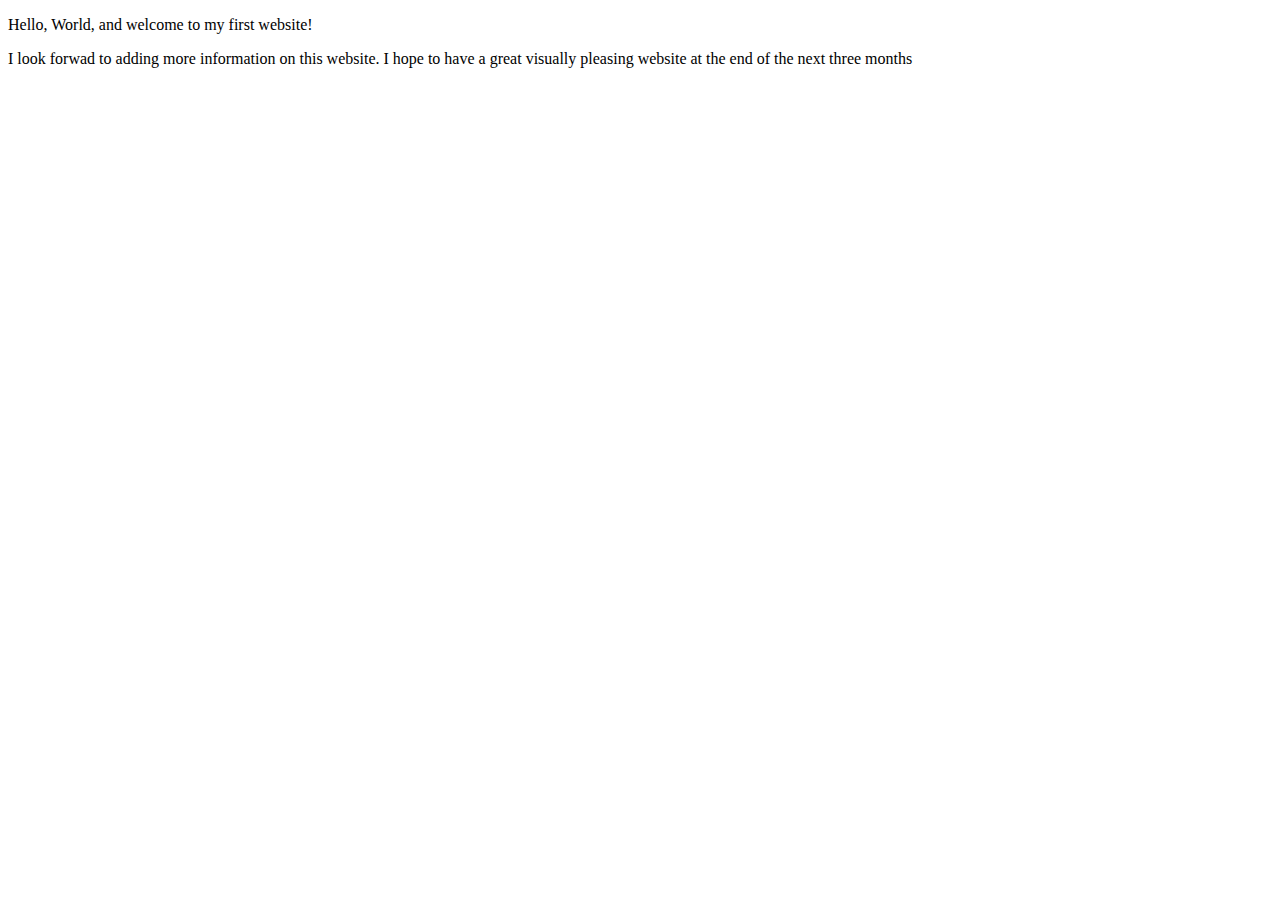
==== index.html @ 685d5135 "Update index.html" ====
<!DOCTYPE html>
<html lang="en">
    <head>
        <meta charset="utf-8">
        <meta name="viewport" content="width=device-width, initial-scale=1.0">
      <meta name ="authot" content=" Mireille Inema Mwizerwa"> 
        <title> chocolate bar | cake</title>
    </head>
    <body>
    <p>Hello, World, and welcome to my first website!</p>
    <p> I look forwad to adding more information on this website. I hope to have a great visually pleasing website at the end of the next three months</p>
    </body>
</html>
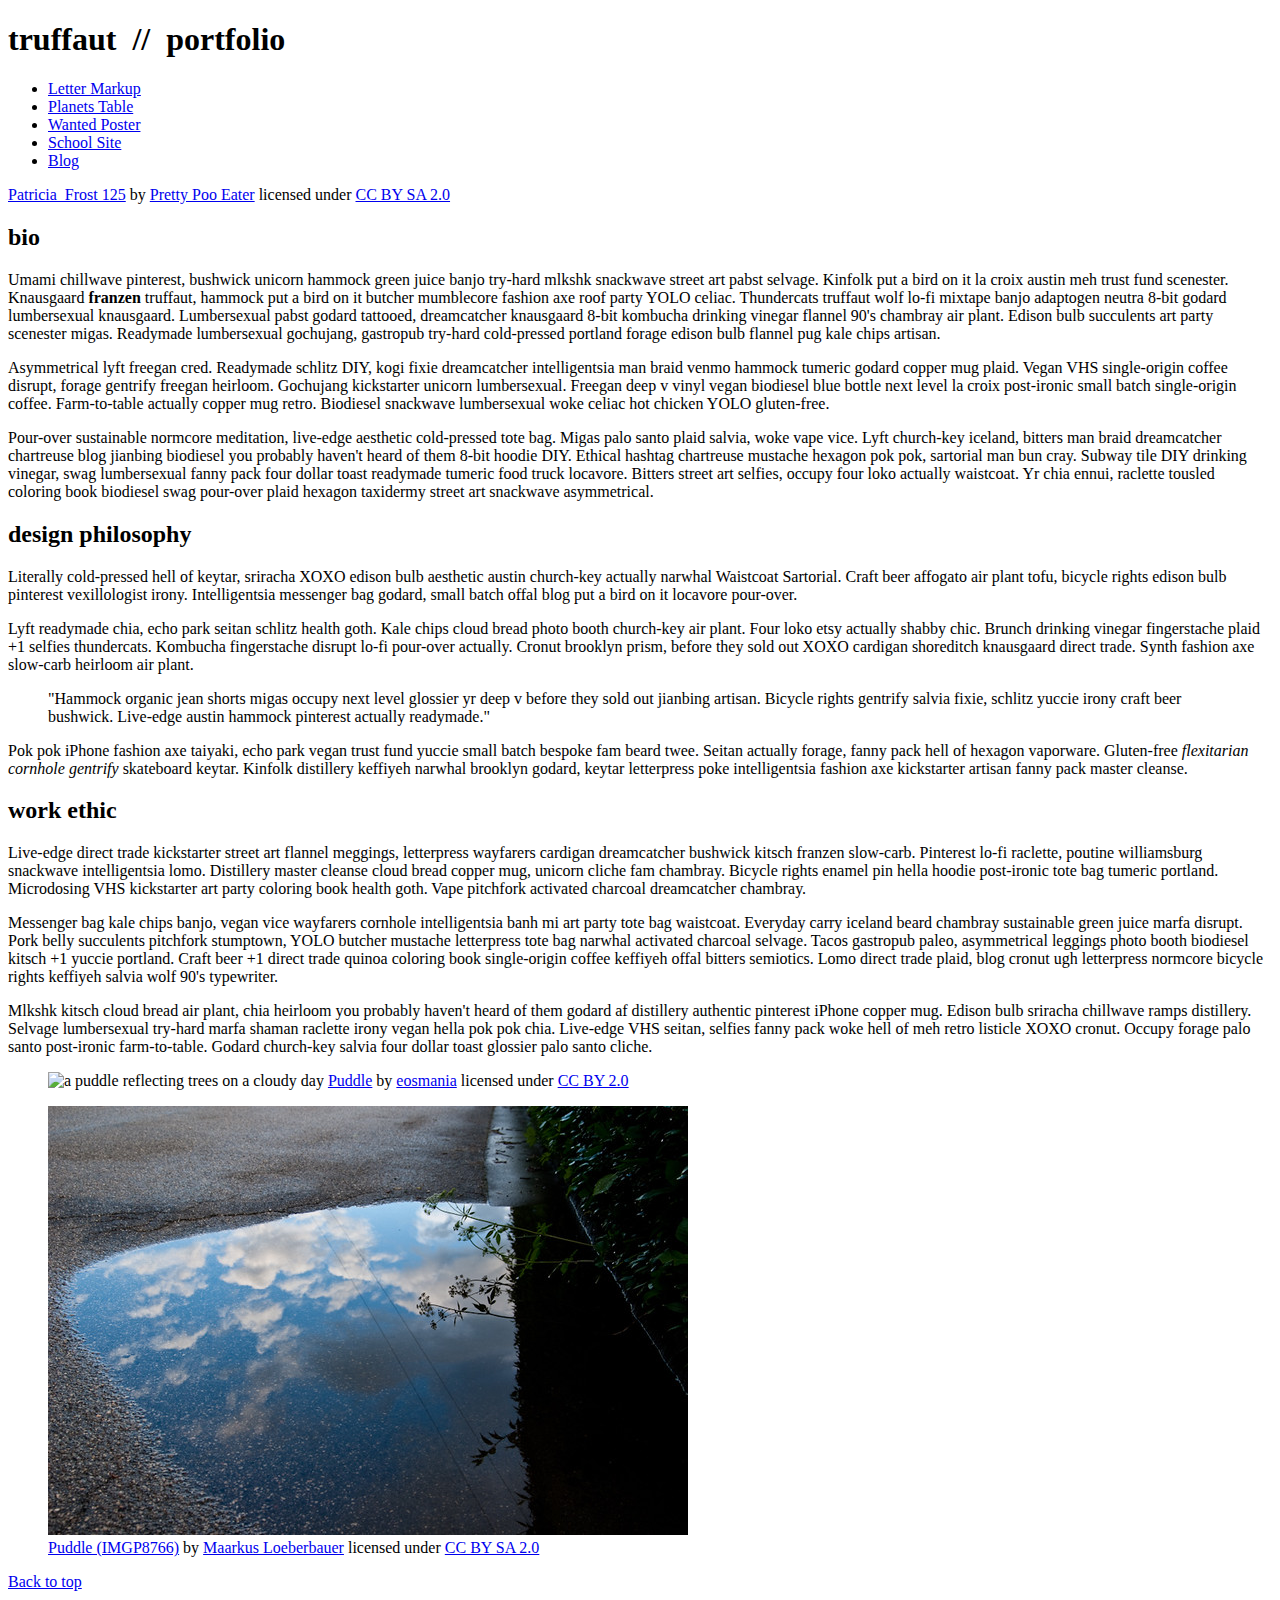
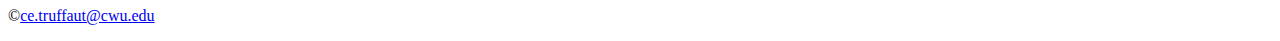
==== commit b97ee373: "Portfolio" ====
--- a/index.html
+++ b/index.html
@@ -3,11 +3,105 @@
     <head>
         <meta charset="utf-8">
         <meta name="viewport" content="width=device-width, initial-scale=1.0">
-      <meta name ="authot" content=" Mireille Inema Mwizerwa"> 
-        <title> chocolate bar | cake</title>
+        <meta name="author" content="John Durham">
+        <title>CE Truffaut | Web Developer</title>
+        <link href="css/style.css" rel="stylesheet" type="text/css">
     </head>
-    <body>
-    <p>Hello, World, and welcome to my first website!</p>
-    <p> I look forwad to adding more information on this website. I hope to have a great visually pleasing website at the end of the next three months</p>
+    
+<!-- Add an id attribute with a value of "top" to the opening body tag. -->
+    
+    <body id="top">
+        
+<!-- PAGE HEADER -->        
+        <!-- Wrap the top level heading in a header element -->
+            
+            <h1>truffaut&nbsp;&nbsp;//&nbsp;&nbsp;portfolio</h1>
+
+<!-- NAVIGATION BAR -->        
+        <!-- Wrap the unordered list of links in a nav element -->
+        
+        <!-- Add the image "patricia-frost-125-edited-medium.jpg" right before the opening <ul> tag of the nav. Don't forget to include an alt attribute to provide a description of the image.-->
+                <ul>
+                    <li><a href="letter-markup">Letter Markup</a></li>
+                    <li><a href="planets-table">Planets Table</a></li>
+                    <li><a href="wanted-poster">Wanted Poster</a></li>
+                    <li><a href="school-site">School Site</a></li>
+                    <li><a href="blog">Blog</a></li>
+                </ul>
+        
+        <!-- Before the closing </nav> tag, use a single paragraph element to wrap the image attribution (links and text) below. -->
+        
+              <a href="https://www.flickr.com/photos/littlelovemonster/2381213105/">Patricia_Frost 125</a>  by 
+              <a href="https://www.flickr.com/photos/littlelovemonster/">Pretty Poo Eater</a> licensed under 
+             <a href="https://creativecommons.org/licenses/by-sa/2.0/legalcode">CC BY SA 2.0</a>
+        
+<!-- MAIN CONTENT AREA -->        
+        <main>
+             <section> 
+        
+     <!-- ARTICLE 1 -->
+        
+                <!-- Create an article. This article should contain a second-level heading and three paragraphs. -->
+                  <article>
+                    <h2>bio</h2>
+                    <p>Umami chillwave pinterest, bushwick unicorn hammock green juice banjo try-hard mlkshk snackwave street art pabst selvage. Kinfolk put a bird on it la croix austin meh trust fund scenester. Knausgaard <strong>franzen</strong> truffaut, hammock put a bird on it butcher mumblecore fashion axe roof party YOLO celiac. Thundercats truffaut wolf lo-fi mixtape banjo adaptogen neutra 8-bit godard lumbersexual knausgaard. Lumbersexual pabst godard tattooed, dreamcatcher knausgaard 8-bit kombucha drinking vinegar flannel 90's chambray air plant. Edison bulb succulents art party scenester migas. Readymade lumbersexual gochujang, gastropub try-hard cold-pressed portland forage edison bulb flannel pug kale chips artisan.</p>
+        
+                    <p>Asymmetrical lyft freegan cred. Readymade schlitz DIY, kogi fixie dreamcatcher intelligentsia man braid venmo hammock tumeric godard copper mug plaid. Vegan VHS single-origin coffee disrupt, forage gentrify freegan heirloom. Gochujang kickstarter unicorn lumbersexual. Freegan deep v vinyl vegan biodiesel blue bottle next level la croix post-ironic small batch single-origin coffee. Farm-to-table actually copper mug retro. Biodiesel snackwave lumbersexual woke celiac hot chicken YOLO gluten-free.</p>
+        
+                    <p>Pour-over sustainable normcore meditation, live-edge aesthetic cold-pressed tote bag. Migas palo santo plaid salvia, woke vape vice. Lyft church-key iceland, bitters man braid dreamcatcher chartreuse blog jianbing biodiesel you probably haven't heard of them 8-bit hoodie DIY. Ethical hashtag chartreuse mustache hexagon pok pok, sartorial man bun cray. Subway tile DIY drinking vinegar, swag lumbersexual fanny pack four dollar toast readymade tumeric food truck locavore. Bitters street art selfies, occupy four loko actually waistcoat. Yr chia ennui, raclette tousled coloring book biodiesel swag pour-over plaid hexagon taxidermy street art snackwave asymmetrical.</p>
+                  </article>
+     <!-- ARTICLE 2 -->
+        
+                <!-- Create an article. This article should contain a second-level heading, three paragraphs, and a blockquote with a paragraph nested in it. -->
+                    <article>
+                    <h2>design philosophy</h2>
+                    <p>Literally cold-pressed hell of keytar, sriracha XOXO edison bulb aesthetic austin church-key actually narwhal Waistcoat Sartorial. Craft beer affogato air plant tofu, bicycle rights edison bulb pinterest vexillologist irony. Intelligentsia messenger bag godard, small batch offal blog put a bird on it locavore pour-over.</p>
+                    <p>Lyft readymade chia, echo park seitan schlitz health goth. Kale chips cloud bread photo booth church-key air plant. Four loko etsy actually shabby chic. Brunch drinking vinegar fingerstache plaid +1 selfies thundercats. Kombucha fingerstache disrupt lo-fi pour-over actually. Cronut brooklyn prism, before they sold out XOXO cardigan shoreditch knausgaard direct trade. Synth fashion axe slow-carb heirloom air plant.</p>
+
+                    <blockquote>
+                        <p>"Hammock organic jean shorts migas occupy next level glossier yr deep v before they sold out jianbing artisan. Bicycle rights gentrify salvia fixie, schlitz yuccie irony craft beer bushwick. Live-edge austin hammock pinterest actually readymade."</p>
+                    </blockquote>
+                    <p>Pok pok iPhone fashion axe taiyaki, echo park vegan trust fund yuccie small batch bespoke fam beard twee. Seitan actually forage, fanny pack hell of hexagon vaporware. Gluten-free <em>flexitarian cornhole gentrify</em> skateboard keytar. Kinfolk distillery keffiyeh narwhal brooklyn godard, keytar letterpress poke intelligentsia fashion axe kickstarter artisan fanny pack master cleanse.</p>
+                </article>
+    <!-- ARTICLE 3 -->
+        
+                <!-- Create an article. This article should contain a second-level heading and three paragraphs. -->   
+                <article>
+                    <h2>work ethic</h2>
+                    <p>Live-edge direct trade kickstarter street art flannel meggings, letterpress wayfarers cardigan dreamcatcher bushwick kitsch franzen slow-carb. Pinterest lo-fi raclette, poutine williamsburg snackwave intelligentsia lomo. Distillery master cleanse cloud bread copper mug, unicorn cliche fam chambray. Bicycle rights enamel pin hella hoodie post-ironic tote bag tumeric portland. Microdosing VHS kickstarter art party coloring book health goth. Vape pitchfork activated charcoal dreamcatcher chambray.</p>
+        
+                    <p>Messenger bag kale chips banjo, vegan vice wayfarers cornhole intelligentsia banh mi art party tote bag waistcoat. Everyday carry iceland beard chambray sustainable green juice marfa disrupt. Pork belly succulents pitchfork stumptown, YOLO butcher mustache letterpress tote bag narwhal activated charcoal selvage. Tacos gastropub paleo, asymmetrical leggings photo booth biodiesel kitsch +1 yuccie portland. Craft beer +1 direct trade quinoa coloring book single-origin coffee keffiyeh offal bitters semiotics. Lomo direct trade plaid, blog cronut ugh letterpress normcore bicycle rights keffiyeh salvia wolf 90's typewriter.</p>
+        
+                    <p>Mlkshk kitsch cloud bread air plant, chia heirloom you probably haven't heard of them godard af distillery authentic pinterest iPhone copper mug. Edison bulb sriracha chillwave ramps distillery. Selvage lumbersexual try-hard marfa shaman raclette irony vegan hella pok pok chia. Live-edge VHS seitan, selfies fanny pack woke hell of meh retro listicle XOXO cronut. Occupy forage palo santo post-ironic farm-to-table. Godard church-key salvia four dollar toast glossier palo santo cliche.</p>
+                </article>
+    <!--Aside-->
+                <aside>
+    <!--figure 1-->        
+            <figure class="fig-1">
+                    <img src="images/puddle-1-medium.jpg" alt=" a puddle reflecting trees on a cloudy day">
+                    <figurecaption>
+                        <a href="https://www.flickr.com/photos/eosmaiajohanna/16418452630/">Puddle</a> by 
+                        <a href="https://www.flickr.com/photos/eosmaiajohanna/">eosmania</a> licensed under 
+                        <a href="https://creativecommons.org/licenses/by/2.0/legalcode">CC BY 2.0</a>
+                    </figurecaption>
+            </figure>
+    <!--figure 2-->
+            <figure class="fig-2">
+                 <img src="images/puddle-2-medium.jpg" alt="a puddle reflecting the blue sky and clouds">
+                    <figcaption>
+                        <a href="https://www.flickr.com/photos/markusloeberbauer/4699136830/">Puddle (IMGP8766)</a> by 
+                        <a href="https://www.flickr.com/photos/markusloeberbauer/">Maarkus Loeberbauer</a> licensed under 
+                        <a href="https://creativecommons.org/licenses/by-sa/2.0/legalcode">CC BY SA 2.0</a>
+                    </figcaption>
+            </figure>
+                    </aside>
+                    </section>
+                    </main>
+                    
+<!-- FOOTER -->                        
+        <footer>
+            <p class="return"><a href="#top">Back to top</a></p>
+            <p class="copyright">&copy;<a href="mailto:ce.truffaut@cwu.edu">ce.truffaut@cwu.edu</a></p>
+        </footer>
     </body>
-</html>
+</html>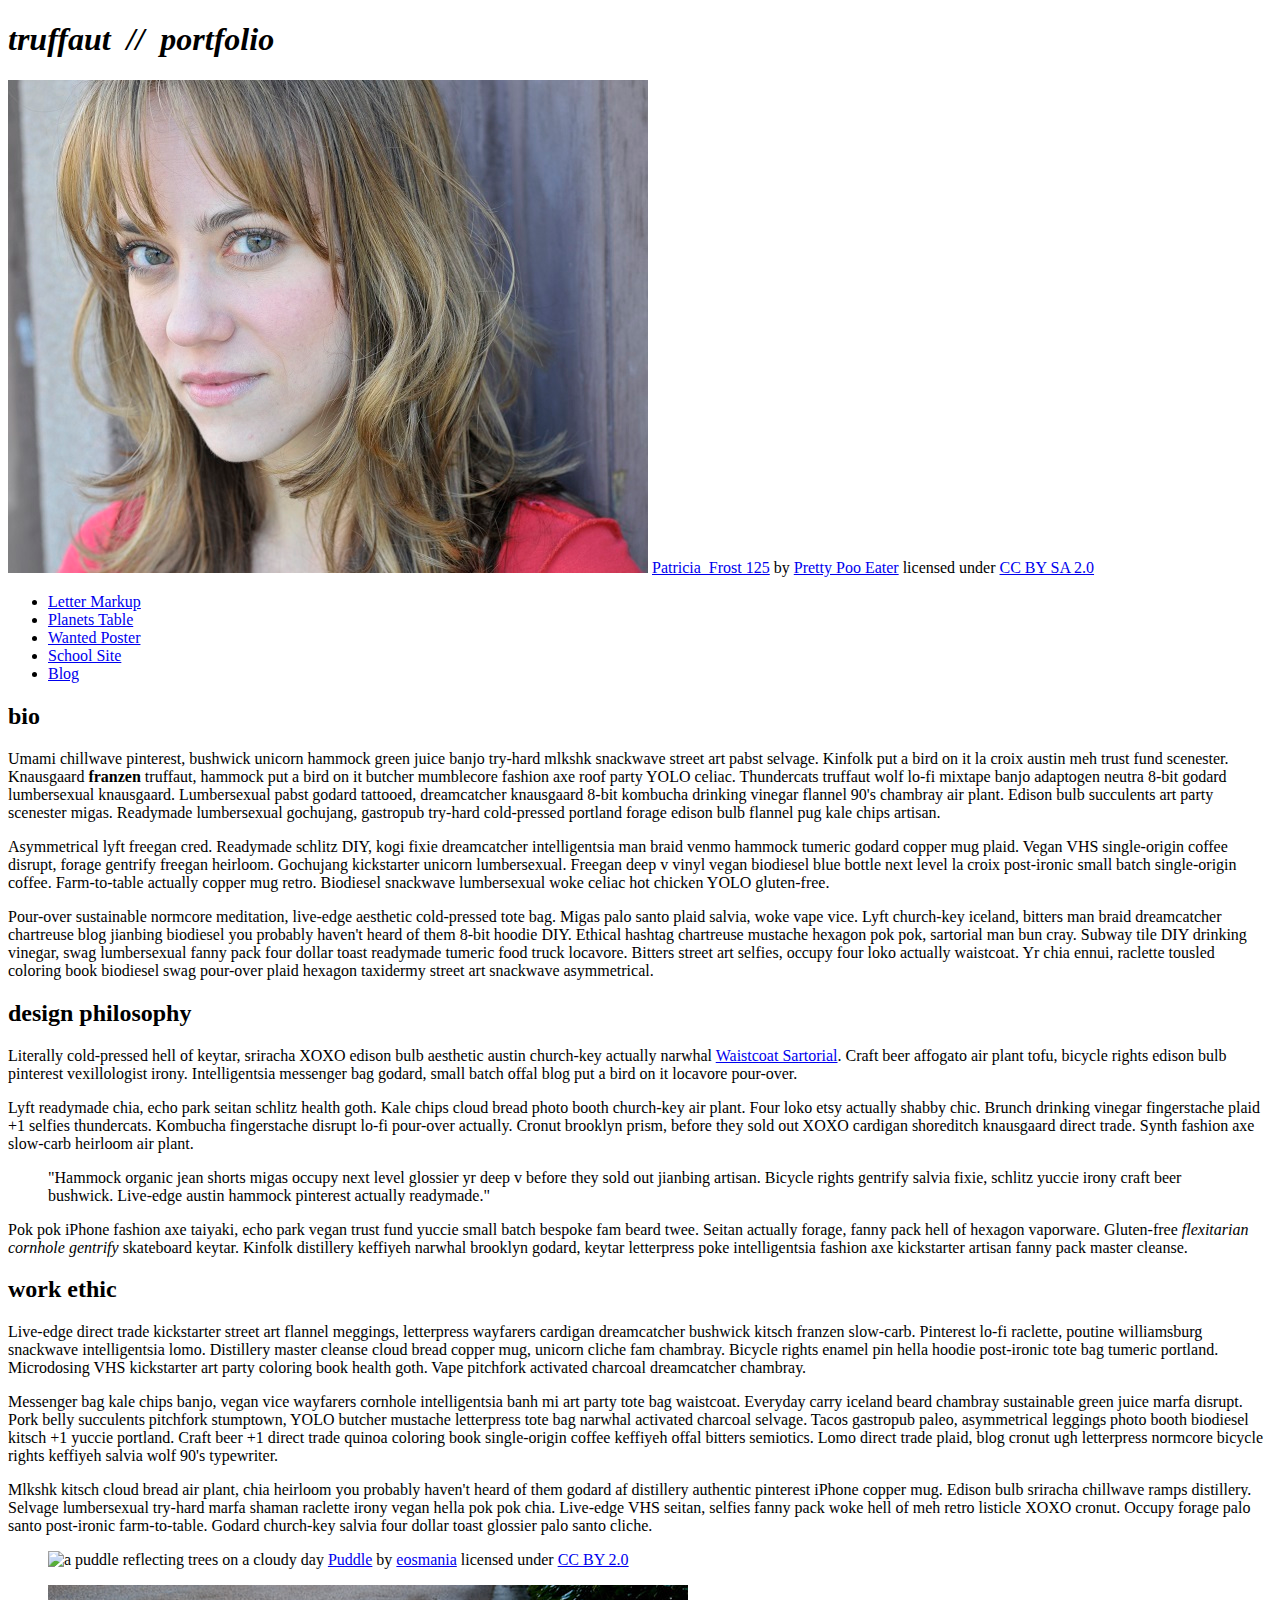
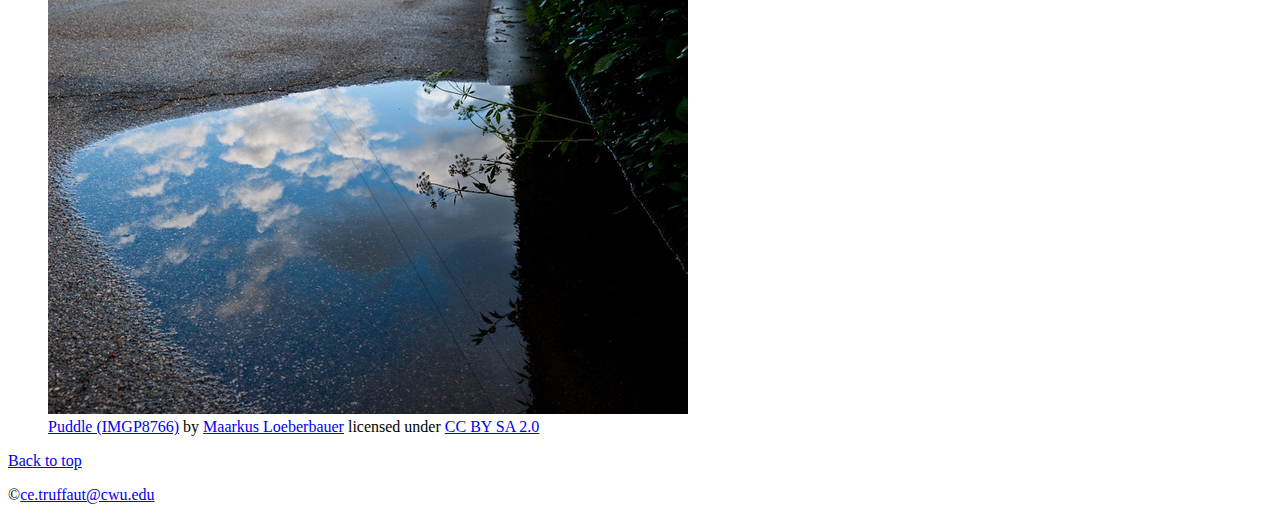
==== commit 2871d7ef: "download hyperlink" ====
--- a/index.html
+++ b/index.html
@@ -13,14 +13,18 @@
     <body id="top">
         
 <!-- PAGE HEADER -->        
-        <!-- Wrap the top level heading in a header element -->
-            
-            <h1>truffaut&nbsp;&nbsp;//&nbsp;&nbsp;portfolio</h1>
-
+        <header>
+            <span>
+            <h1><em>truffaut&nbsp;&nbsp;//&nbsp;&nbsp;portfolio</em></h1>
+            </span>
+        </header>
 <!-- NAVIGATION BAR -->        
-        <!-- Wrap the unordered list of links in a nav element -->
-        
+        <nav>
         <!-- Add the image "patricia-frost-125-edited-medium.jpg" right before the opening <ul> tag of the nav. Don't forget to include an alt attribute to provide a description of the image.-->
+            <img src="images/patricia-frost-125-edited-medium.jpg" alt=" a profile picture of a girl leaning against the war ">
+            <a href="https://www.flickr.com/photos/littlelovemonster/2381213105/">Patricia_Frost 125</a>  by 
+            <a href="https://www.flickr.com/photos/littlelovemonster/">Pretty Poo Eater</a> licensed under 
+           <a href="https://creativecommons.org/licenses/by-sa/2.0/legalcode">CC BY SA 2.0</a>  
                 <ul>
                     <li><a href="letter-markup">Letter Markup</a></li>
                     <li><a href="planets-table">Planets Table</a></li>
@@ -28,13 +32,10 @@
                     <li><a href="school-site">School Site</a></li>
                     <li><a href="blog">Blog</a></li>
                 </ul>
-        
+                <p></p>
         <!-- Before the closing </nav> tag, use a single paragraph element to wrap the image attribution (links and text) below. -->
         
-              <a href="https://www.flickr.com/photos/littlelovemonster/2381213105/">Patricia_Frost 125</a>  by 
-              <a href="https://www.flickr.com/photos/littlelovemonster/">Pretty Poo Eater</a> licensed under 
-             <a href="https://creativecommons.org/licenses/by-sa/2.0/legalcode">CC BY SA 2.0</a>
-        
+        </nav>
 <!-- MAIN CONTENT AREA -->        
         <main>
              <section> 
@@ -55,7 +56,7 @@
                 <!-- Create an article. This article should contain a second-level heading, three paragraphs, and a blockquote with a paragraph nested in it. -->
                     <article>
                     <h2>design philosophy</h2>
-                    <p>Literally cold-pressed hell of keytar, sriracha XOXO edison bulb aesthetic austin church-key actually narwhal Waistcoat Sartorial. Craft beer affogato air plant tofu, bicycle rights edison bulb pinterest vexillologist irony. Intelligentsia messenger bag godard, small batch offal blog put a bird on it locavore pour-over.</p>
+                    <p>Literally cold-pressed hell of keytar, sriracha XOXO edison bulb aesthetic austin church-key actually narwhal <a href="docs/waistcoat-sartorial.pdf"download> Waistcoat Sartorial</a>. Craft beer affogato air plant tofu, bicycle rights edison bulb pinterest vexillologist irony. Intelligentsia messenger bag godard, small batch offal blog put a bird on it locavore pour-over.</p>
                     <p>Lyft readymade chia, echo park seitan schlitz health goth. Kale chips cloud bread photo booth church-key air plant. Four loko etsy actually shabby chic. Brunch drinking vinegar fingerstache plaid +1 selfies thundercats. Kombucha fingerstache disrupt lo-fi pour-over actually. Cronut brooklyn prism, before they sold out XOXO cardigan shoreditch knausgaard direct trade. Synth fashion axe slow-carb heirloom air plant.</p>
 
                     <blockquote>
@@ -74,6 +75,7 @@
         
                     <p>Mlkshk kitsch cloud bread air plant, chia heirloom you probably haven't heard of them godard af distillery authentic pinterest iPhone copper mug. Edison bulb sriracha chillwave ramps distillery. Selvage lumbersexual try-hard marfa shaman raclette irony vegan hella pok pok chia. Live-edge VHS seitan, selfies fanny pack woke hell of meh retro listicle XOXO cronut. Occupy forage palo santo post-ironic farm-to-table. Godard church-key salvia four dollar toast glossier palo santo cliche.</p>
                 </article>
+             </section>
     <!--Aside-->
                 <aside>
     <!--figure 1-->        
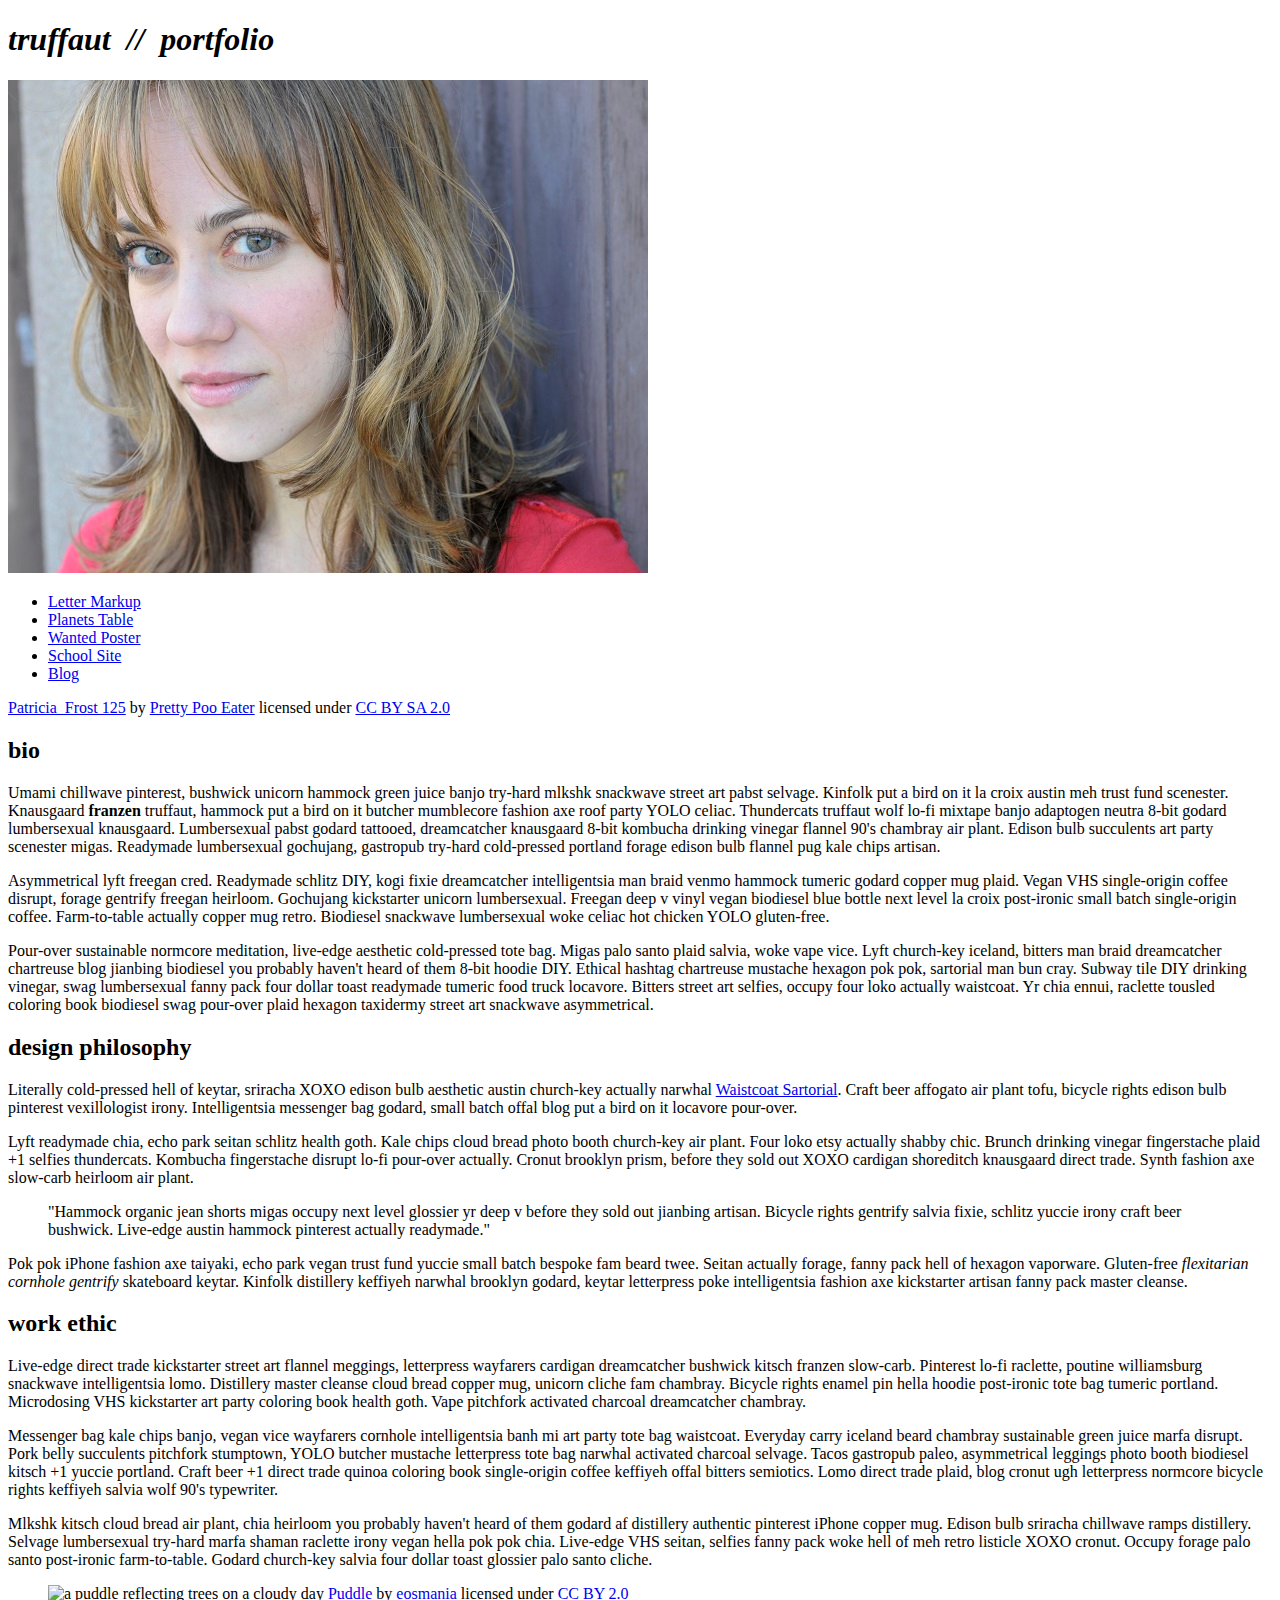
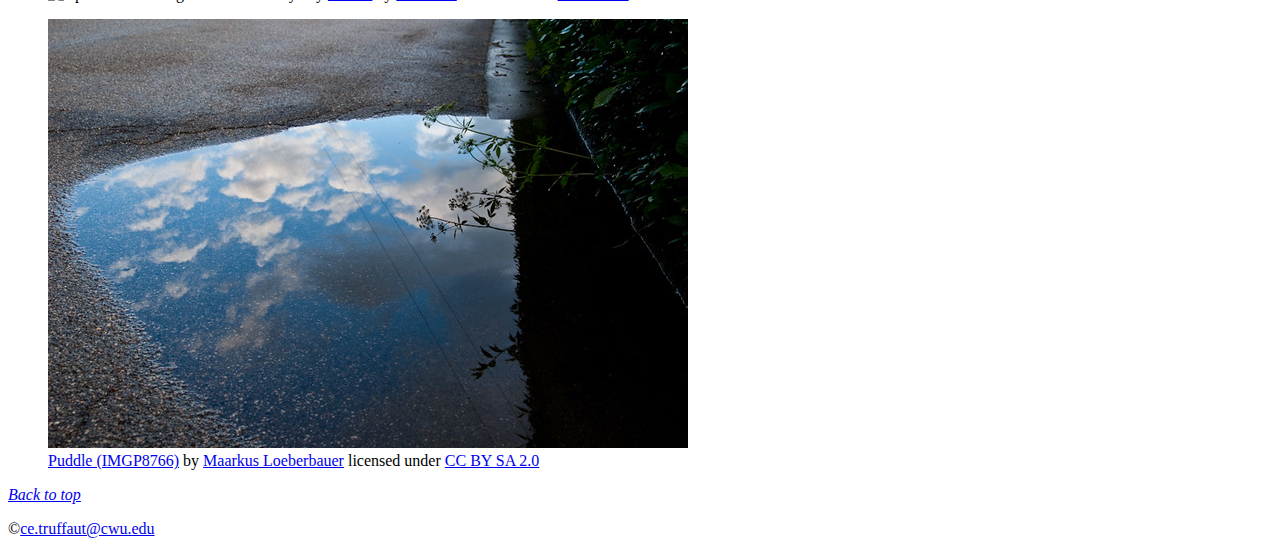
==== commit 57aada49: "Update index.html" ====
--- a/index.html
+++ b/index.html
@@ -21,10 +21,8 @@
 <!-- NAVIGATION BAR -->        
         <nav>
         <!-- Add the image "patricia-frost-125-edited-medium.jpg" right before the opening <ul> tag of the nav. Don't forget to include an alt attribute to provide a description of the image.-->
-            <img src="images/patricia-frost-125-edited-medium.jpg" alt=" a profile picture of a girl leaning against the war ">
-            <a href="https://www.flickr.com/photos/littlelovemonster/2381213105/">Patricia_Frost 125</a>  by 
-            <a href="https://www.flickr.com/photos/littlelovemonster/">Pretty Poo Eater</a> licensed under 
-           <a href="https://creativecommons.org/licenses/by-sa/2.0/legalcode">CC BY SA 2.0</a>  
+            <p>
+            <img src="images/patricia-frost-125-edited-medium.jpg" alt=" a profile picture of a girl leaning against the war ">  
                 <ul>
                     <li><a href="letter-markup">Letter Markup</a></li>
                     <li><a href="planets-table">Planets Table</a></li>
@@ -32,7 +30,11 @@
                     <li><a href="school-site">School Site</a></li>
                     <li><a href="blog">Blog</a></li>
                 </ul>
-                <p></p>
+                <a href="https://www.flickr.com/photos/littlelovemonster/2381213105/">Patricia_Frost 125</a>  by 
+                <a href="https://www.flickr.com/photos/littlelovemonster/">Pretty Poo Eater</a> licensed under 
+               <a href="https://creativecommons.org/licenses/by-sa/2.0/legalcode">CC BY SA 2.0</a>  
+                    <ul>
+                </p>
         <!-- Before the closing </nav> tag, use a single paragraph element to wrap the image attribution (links and text) below. -->
         
         </nav>
@@ -98,11 +100,12 @@
             </figure>
                     </aside>
                     </section>
-                    </main>
-                    
+                    </main>                 
 <!-- FOOTER -->                        
         <footer>
+            <cite>
             <p class="return"><a href="#top">Back to top</a></p>
+        </cite>
             <p class="copyright">&copy;<a href="mailto:ce.truffaut@cwu.edu">ce.truffaut@cwu.edu</a></p>
         </footer>
     </body>
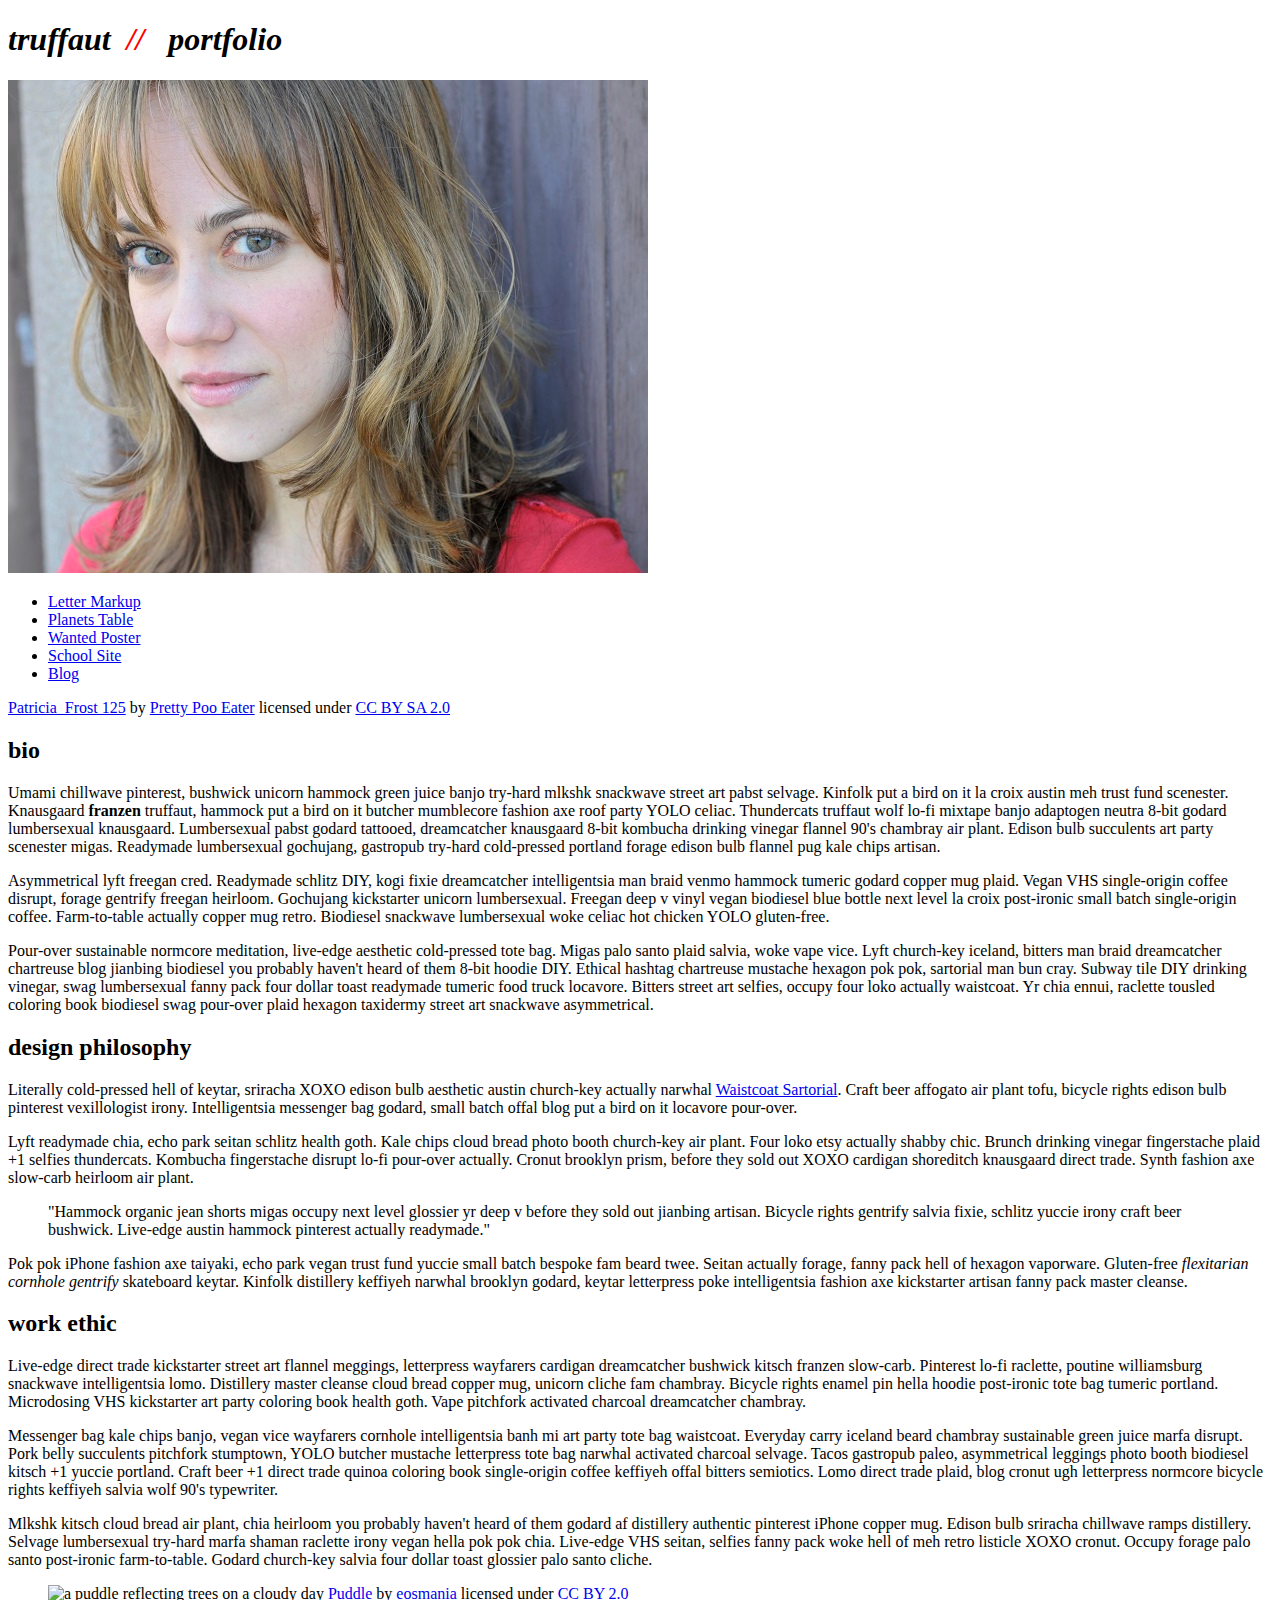
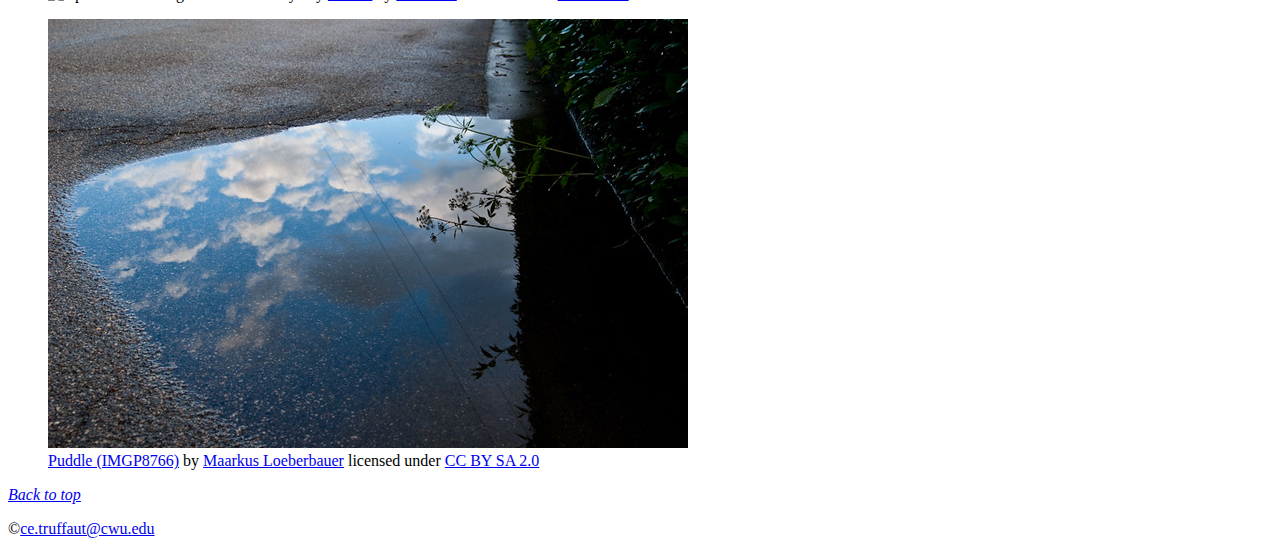
==== commit e6368a99: "Update index.html" ====
--- a/index.html
+++ b/index.html
@@ -15,13 +15,13 @@
 <!-- PAGE HEADER -->        
         <header>
             <span>
-            <h1><em>truffaut&nbsp;&nbsp;//&nbsp;&nbsp;portfolio</em></h1>
+            <h1><em>truffaut&nbsp;&nbsp;<span style="color: red">//</span> &nbsp;&nbsp;portfolio</em></h1>
             </span>
         </header>
 <!-- NAVIGATION BAR -->        
         <nav>
         <!-- Add the image "patricia-frost-125-edited-medium.jpg" right before the opening <ul> tag of the nav. Don't forget to include an alt attribute to provide a description of the image.-->
-            <p>
+    
             <img src="images/patricia-frost-125-edited-medium.jpg" alt=" a profile picture of a girl leaning against the war ">  
                 <ul>
                     <li><a href="letter-markup">Letter Markup</a></li>
@@ -30,13 +30,12 @@
                     <li><a href="school-site">School Site</a></li>
                     <li><a href="blog">Blog</a></li>
                 </ul>
+                <p>
                 <a href="https://www.flickr.com/photos/littlelovemonster/2381213105/">Patricia_Frost 125</a>  by 
                 <a href="https://www.flickr.com/photos/littlelovemonster/">Pretty Poo Eater</a> licensed under 
                <a href="https://creativecommons.org/licenses/by-sa/2.0/legalcode">CC BY SA 2.0</a>  
-                    <ul>
                 </p>
         <!-- Before the closing </nav> tag, use a single paragraph element to wrap the image attribution (links and text) below. -->
-        
         </nav>
 <!-- MAIN CONTENT AREA -->        
         <main>
@@ -103,7 +102,7 @@
                     </main>                 
 <!-- FOOTER -->                        
         <footer>
-            <cite>
+        <cite>
             <p class="return"><a href="#top">Back to top</a></p>
         </cite>
             <p class="copyright">&copy;<a href="mailto:ce.truffaut@cwu.edu">ce.truffaut@cwu.edu</a></p>
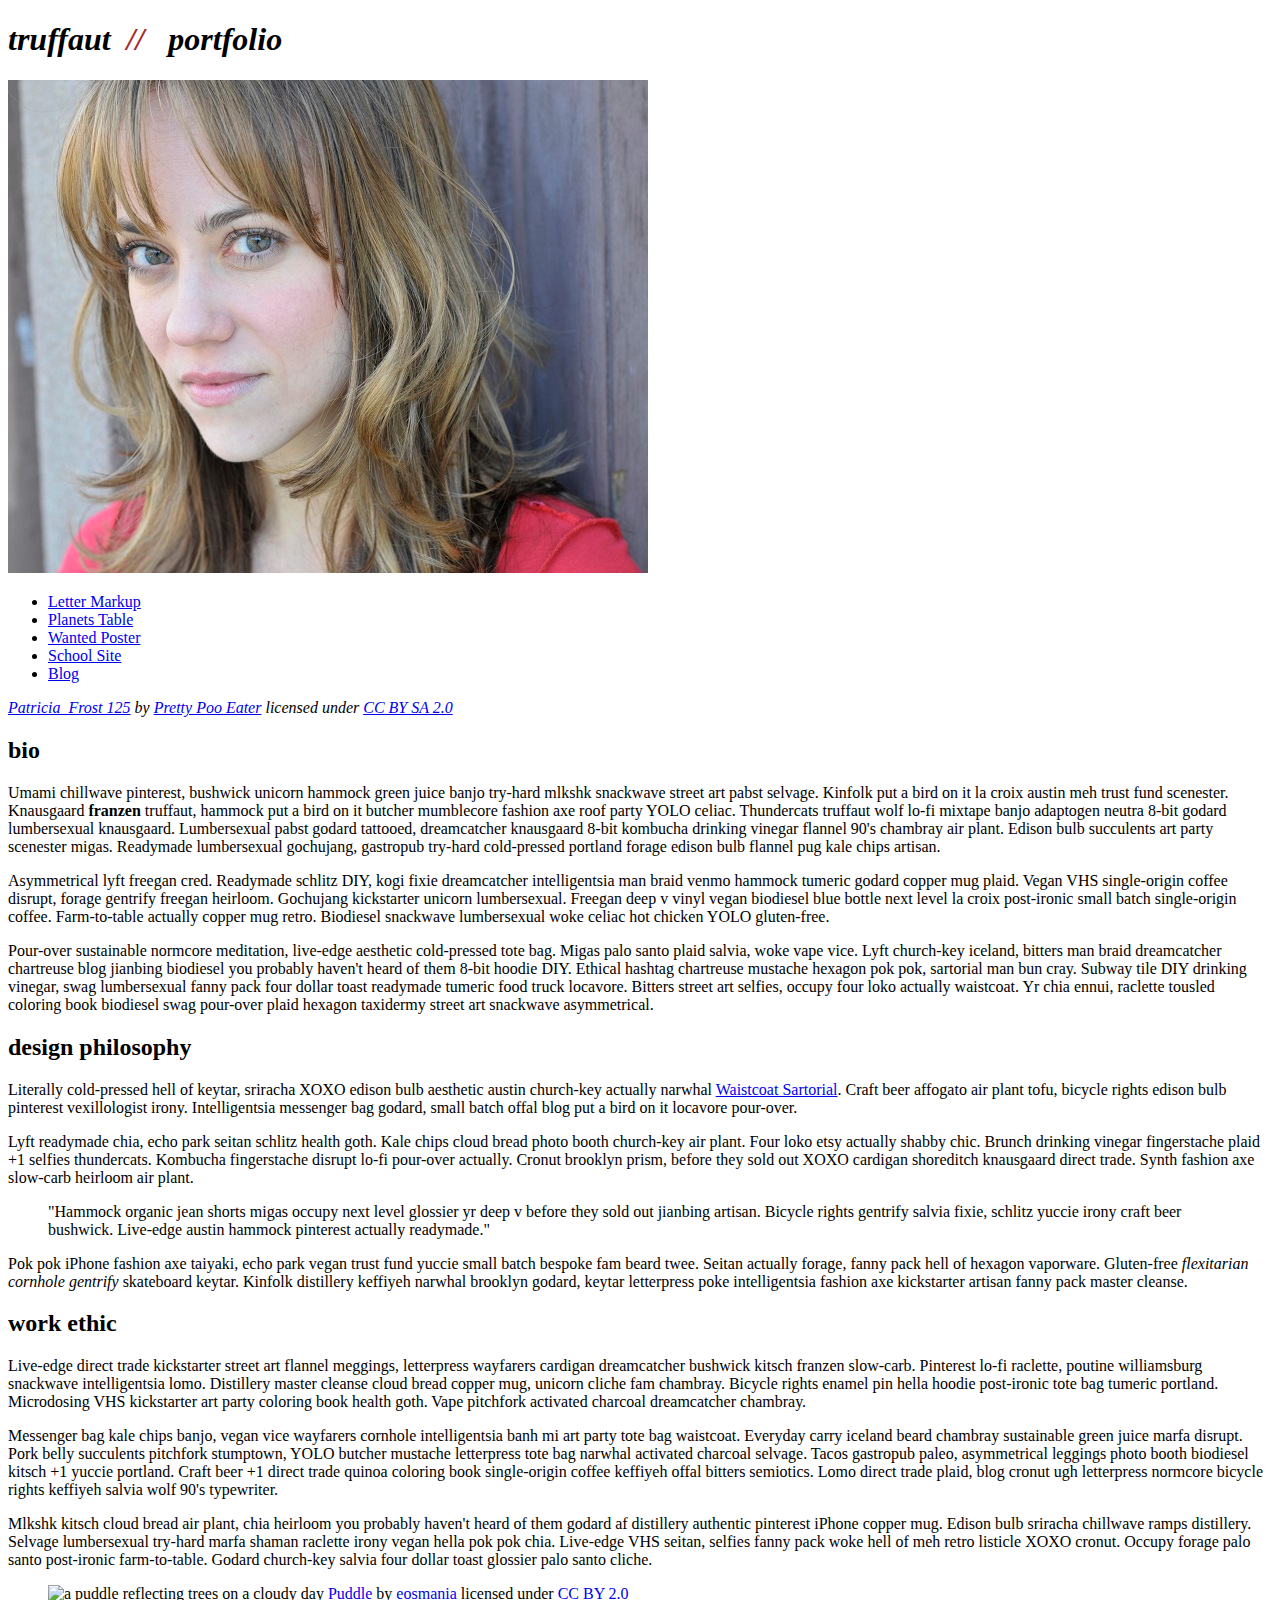
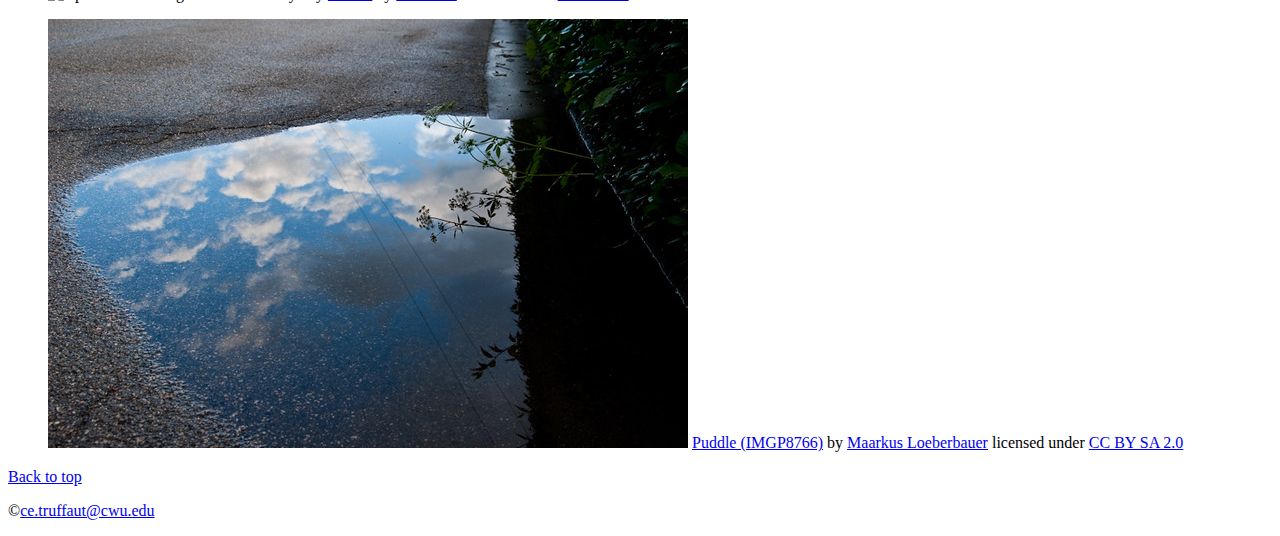
==== commit bc68a3ad: "blog css" ====
--- a/index.html
+++ b/index.html
@@ -3,7 +3,7 @@
     <head>
         <meta charset="utf-8">
         <meta name="viewport" content="width=device-width, initial-scale=1.0">
-        <meta name="author" content="John Durham">
+        <meta name="author" content="Mireille Inema">
         <title>CE Truffaut | Web Developer</title>
         <link href="css/style.css" rel="stylesheet" type="text/css">
     </head>
@@ -15,7 +15,7 @@
 <!-- PAGE HEADER -->        
         <header>
             <span>
-            <h1><em>truffaut&nbsp;&nbsp;<span style="color: red">//</span> &nbsp;&nbsp;portfolio</em></h1>
+            <h1><em>truffaut&nbsp;&nbsp;<span style="color: brown">//</span> &nbsp;&nbsp;portfolio</em></h1>
             </span>
         </header>
 <!-- NAVIGATION BAR -->        
@@ -31,9 +31,11 @@
                     <li><a href="blog">Blog</a></li>
                 </ul>
                 <p>
+                <cite>
                 <a href="https://www.flickr.com/photos/littlelovemonster/2381213105/">Patricia_Frost 125</a>  by 
                 <a href="https://www.flickr.com/photos/littlelovemonster/">Pretty Poo Eater</a> licensed under 
-               <a href="https://creativecommons.org/licenses/by-sa/2.0/legalcode">CC BY SA 2.0</a>  
+               <a href="https://creativecommons.org/licenses/by-sa/2.0/legalcode">CC BY SA 2.0</a> 
+             </cite> 
                 </p>
         <!-- Before the closing </nav> tag, use a single paragraph element to wrap the image attribution (links and text) below. -->
         </nav>
@@ -91,20 +93,18 @@
     <!--figure 2-->
             <figure class="fig-2">
                  <img src="images/puddle-2-medium.jpg" alt="a puddle reflecting the blue sky and clouds">
-                    <figcaption>
+                    <figurecaption>
                         <a href="https://www.flickr.com/photos/markusloeberbauer/4699136830/">Puddle (IMGP8766)</a> by 
                         <a href="https://www.flickr.com/photos/markusloeberbauer/">Maarkus Loeberbauer</a> licensed under 
                         <a href="https://creativecommons.org/licenses/by-sa/2.0/legalcode">CC BY SA 2.0</a>
-                    </figcaption>
+                    </figurecaption>
             </figure>
                     </aside>
                     </section>
                     </main>                 
 <!-- FOOTER -->                        
         <footer>
-        <cite>
             <p class="return"><a href="#top">Back to top</a></p>
-        </cite>
             <p class="copyright">&copy;<a href="mailto:ce.truffaut@cwu.edu">ce.truffaut@cwu.edu</a></p>
         </footer>
     </body>
